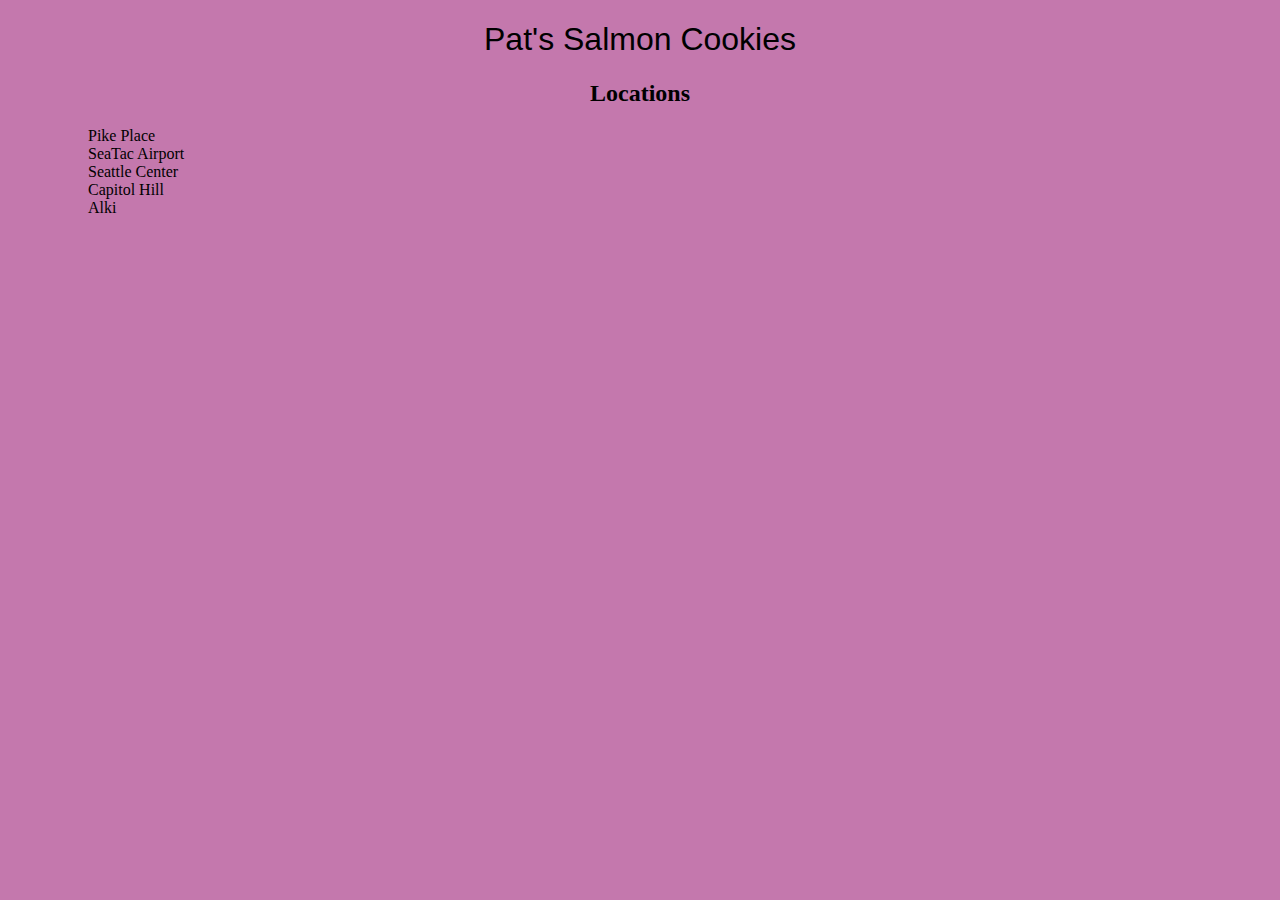
==== index.html @ b2794979 "Merge pull request #1 from pnwjce/day1" ====
<!DOCTYPE html>
<html lang="en">
<head>
  <meta charset="UTF-8">
  <meta name="viewport" content="width=device-width, initial-scale=1.0">
  <meta http-equiv="X-UA-Compatible" content="ie=edge">
  <title>Pat's Salmon Cookies</title>
  <link rel="stylesheet" href="style.css" type="text/css">
</head>

<body>
    <h1>Pat's Salmon Cookies</h1>
    <h2>Locations</h2>
    <ol>
      <ol>Pike Place</ol>
      <ol>SeaTac Airport</ol>
      <ol>Seattle Center</ol>
      <ol>Capitol Hill</ol>
      <ol>Alki</ol>
    </ol>
  <script src="main.js"></script>
</body>
</html>
---- style.css ----
body {
  background-color: rgb(196, 120, 173);
}
h1 {
  text-align: center;
  font-family: 'Trebuchet MS', 'Lucida Sans Unicode', 'Lucida Grande', 'Lucida Sans', Arial, sans-serif;
  font-weight: 200;
}
h2 {
  text-align: center;
}
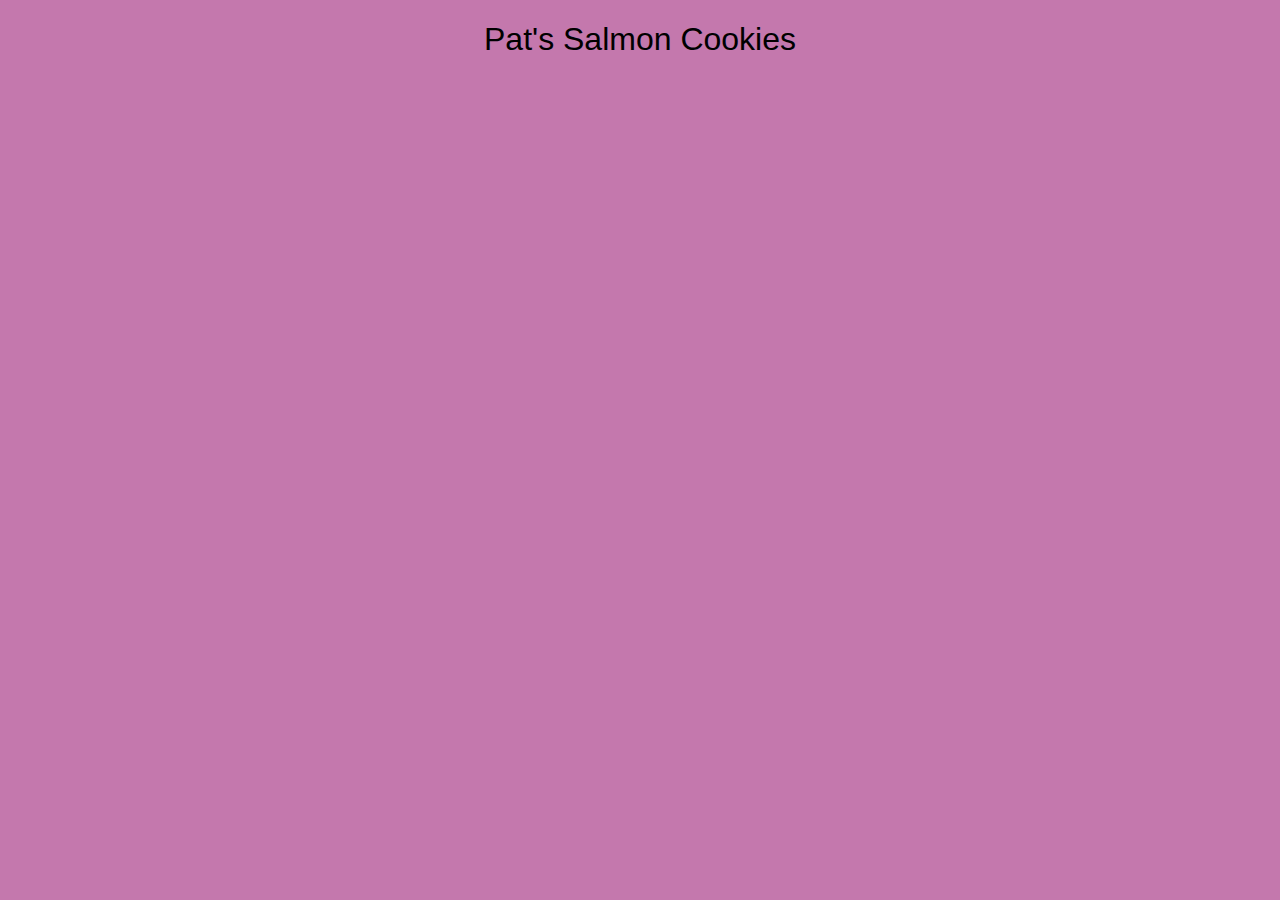
==== commit 580a2ae2: "finally asked for help, started a new js, keeping old for reference for now" ====
--- a/index.html
+++ b/index.html
@@ -10,14 +10,7 @@
 
 <body>
     <h1>Pat's Salmon Cookies</h1>
-    <h2>Locations</h2>
-    <ol>
-      <ol>Pike Place</ol>
-      <ol>SeaTac Airport</ol>
-      <ol>Seattle Center</ol>
-      <ol>Capitol Hill</ol>
-      <ol>Alki</ol>
-    </ol>
-  <script src="main.js"></script>
+    <section id="Locations"></section>
+  <script src="new-main.js"></script>
 </body>
 </html>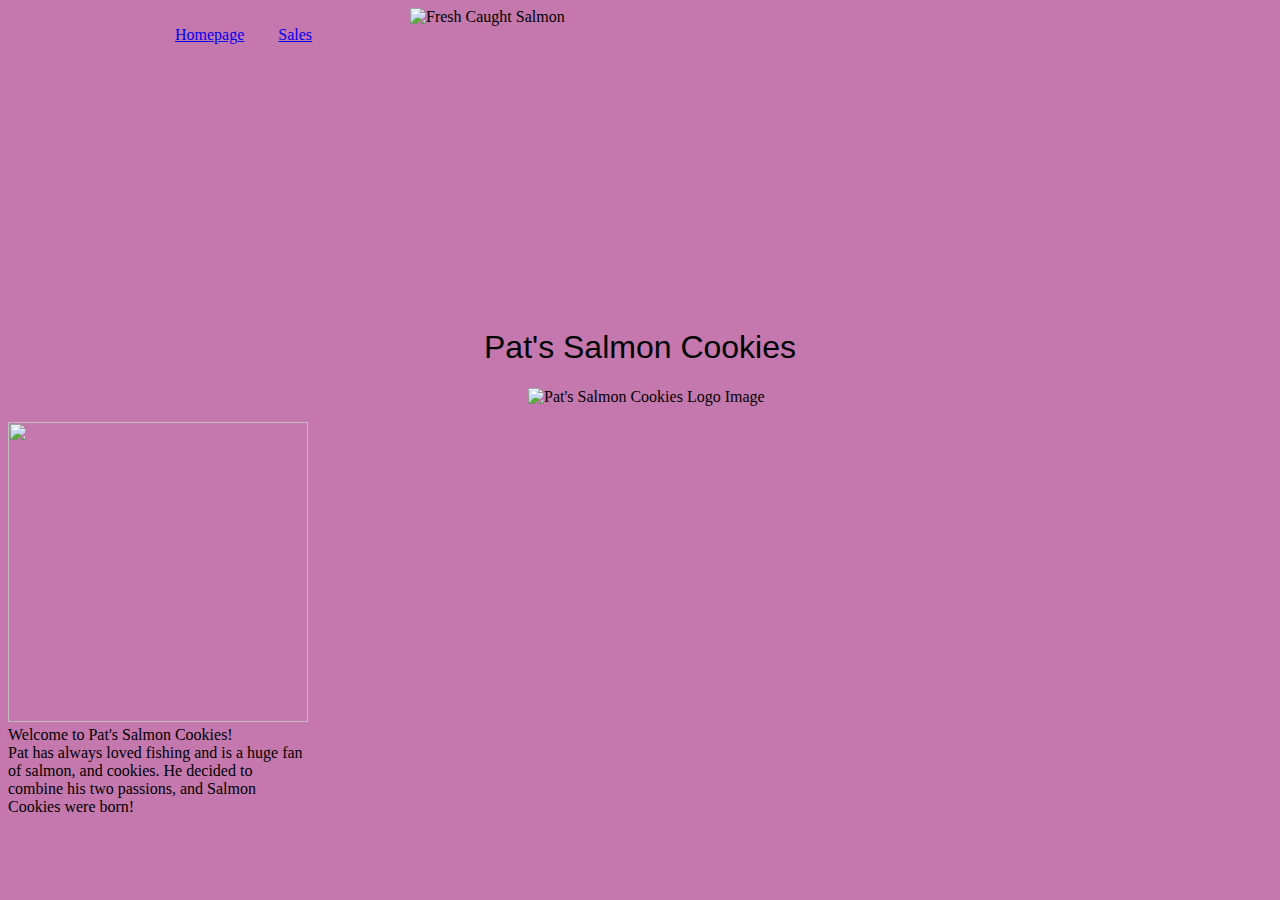
==== commit 86ffb77d: "css done" ====
--- a/index.html
+++ b/index.html
@@ -5,12 +5,37 @@
   <meta name="viewport" content="width=device-width, initial-scale=1.0">
   <meta http-equiv="X-UA-Compatible" content="ie=edge">
   <title>Pat's Salmon Cookies</title>
-  <link rel="stylesheet" href="style.css" type="text/css">
+  <link rel="stylesheet" href="indexstyle.css" type="text/css">
 </head>
 
 <body>
-    <h1>Pat's Salmon Cookies</h1>
-    <section id="Locations"></section>
-  <script src="new-main.js"></script>
+
+    <header>
+      <img id="header-img" src="./assets/bait-catch-coho-salmon-1058295.jpg" alt="Fresh Caught Salmon">
+
+      <nav>
+          <a href="index.html">Homepage</a>
+          <a href="sales.html">Sales</a>
+      </nav>
+
+    </header>
+
+    <section id="logo">
+
+      <h1>Pat's Salmon Cookies</h1>
+    
+      <img src="./assets/salmon.png" alt="Pat's Salmon Cookies Logo Image">
+    
+    </section>
+
+    <section>
+      
+      <p><img src="./assets/fish-food-hands-1409050.jpg"/>Welcome to Pat's Salmon Cookies! <br>
+        Pat has always loved fishing and is a huge fan of salmon, and cookies. He decided to combine his two passions, and Salmon Cookies were born!
+      </p>
+  
+    </section>
+
 </body>
+
 </html>--- a/indexstyle.css
+++ b/indexstyle.css
@@ -0,0 +1,42 @@
+body {
+  background-color: rgb(196, 120, 173);
+}
+
+header {
+  width: 960px;
+  height: 300px;
+  margin-left: auto;
+  margin-right: auto;
+}
+
+a {
+  margin: 15px;
+}
+
+#header-img {
+  width: 460px;
+  height: 300px;
+  margin-left: 250px;
+}
+
+h1 {
+  text-align: center;
+  font-family: 'Trebuchet MS', 'Lucida Sans Unicode', 'Lucida Grande', 'Lucida Sans', Arial, sans-serif;
+  font-weight: 200;
+}
+
+#logo img {
+  width: 200px;
+  margin-left: 520px;
+}
+
+p img {
+  width: 300px;
+  height: 300px;
+}
+
+p {
+  display: inline-block;
+  width: 300px;
+
+}